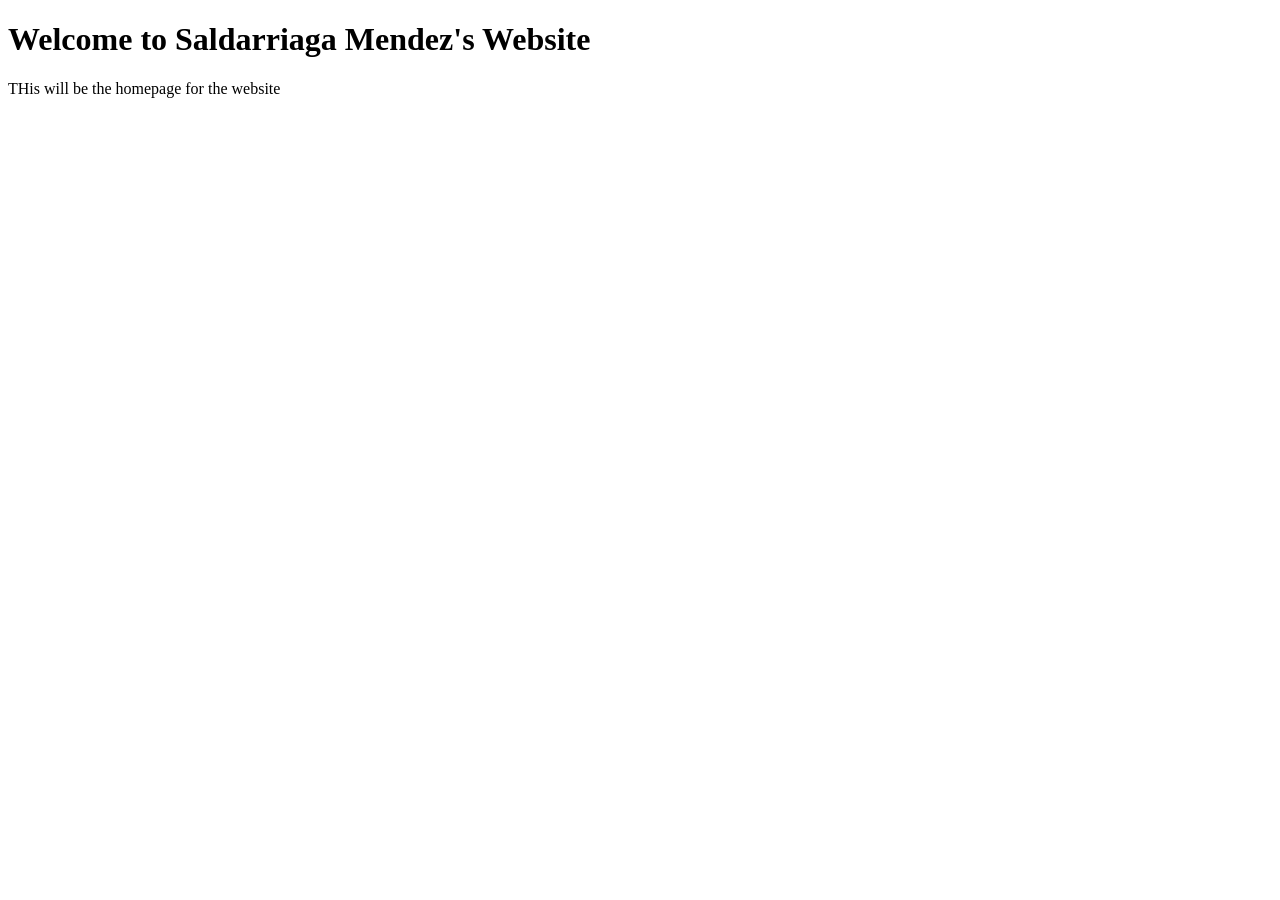
==== index.html @ ed1f2c02 "Update index.html" ====
<!DOCTYPE html>
<html>
  <head>
    <title>Saldarriaga Mendez Website</title>
  </head>
  <body>
    <h1>Welcome to Saldarriaga Mendez's Website</h1>
    <p>THis will be the homepage for the website</p>
  </body>
  <html>
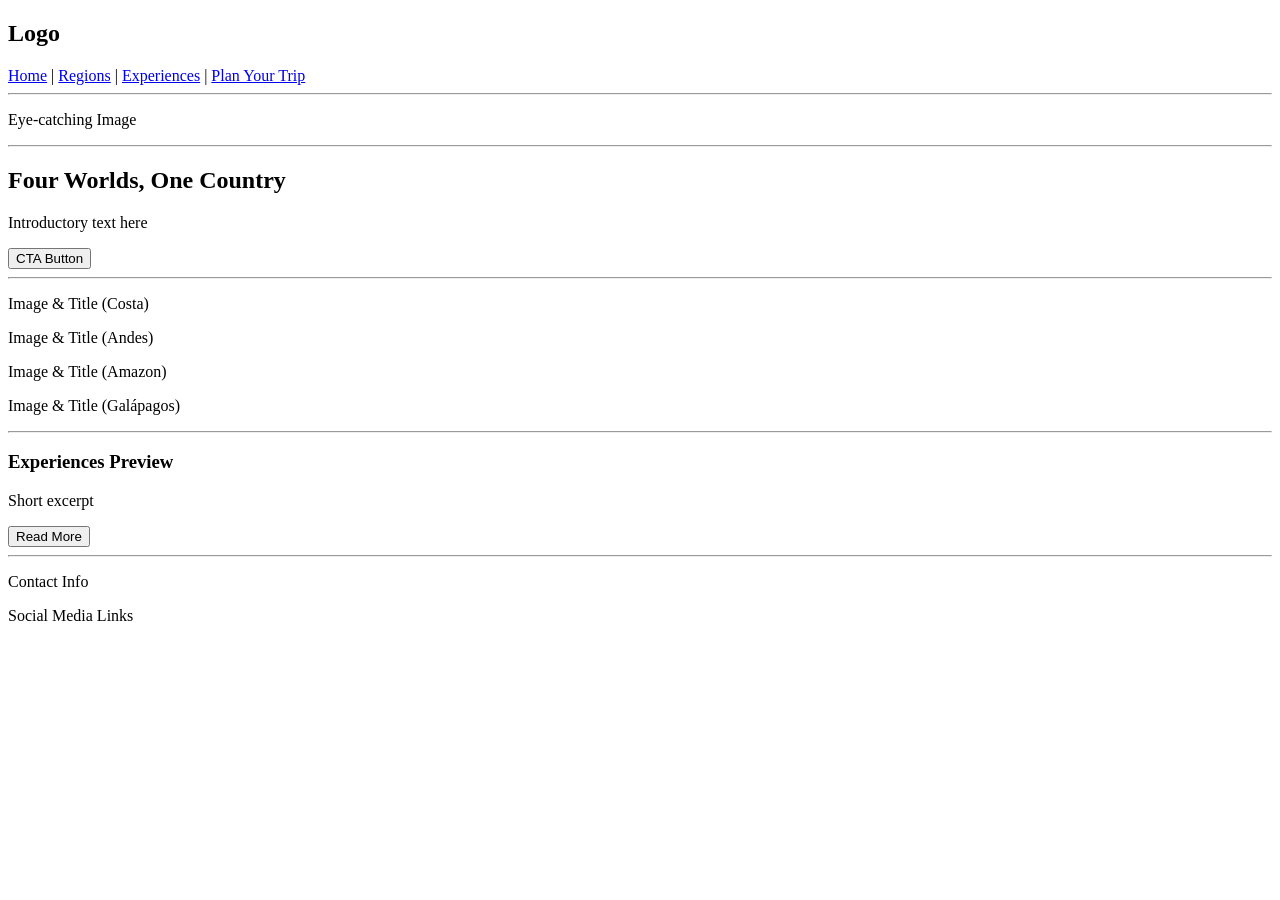
==== commit 4290fe72: "Update index.html" ====
--- a/index.html
+++ b/index.html
@@ -1,10 +1,62 @@
 <!DOCTYPE html>
 <html>
-  <head>
-    <title>Saldarriaga Mendez Website</title>
-  </head>
-  <body>
-    <h1>Welcome to Saldarriaga Mendez's Website</h1>
-    <p>THis will be the homepage for the website</p>
-  </body>
-  <html>
+<head>
+    <title>Home Page Wireframe</title>
+</head>
+
+<body>
+
+    <!-- THis is the header for the homepage-->
+    <div>
+        <h2>Logo</h2>
+        <a href="#">Home</a> |
+        <a href="#">Regions</a> |
+        <a href="#">Experiences</a> |
+        <a href="#">Plan Your Trip</a>
+    </div>
+
+    <hr>
+
+    <!-- This part is the Hero Section that has the big picture-->
+    <div>
+        <p>Eye-catching Image</p>
+    </div>
+
+    <hr>
+
+    <!-- INtro section with Introductory text and button -->
+    <div>
+        <h2>Four Worlds, One Country</h2>
+        <p>Introductory text here</p>
+        <button>CTA Button</button>
+    </div>
+
+    <hr>
+
+    <!-- Multiple images spread horizontally -->
+    <div>
+        <p>Image & Title (Costa)</p>
+        <p>Image & Title (Andes)</p>
+        <p>Image & Title (Amazon)</p>
+        <p>Image & Title (Galápagos)</p>
+    </div>
+
+    <hr>
+
+    <!-- Experiences Preview -->
+    <div>
+        <h3>Experiences Preview</h3>
+        <p>Short excerpt</p>
+        <button>Read More</button>
+    </div>
+
+    <hr>
+
+    <!-- The Footer -->
+    <div>
+        <p>Contact Info</p>
+        <p>Social Media Links</p>
+    </div>
+
+</body>
+</html>
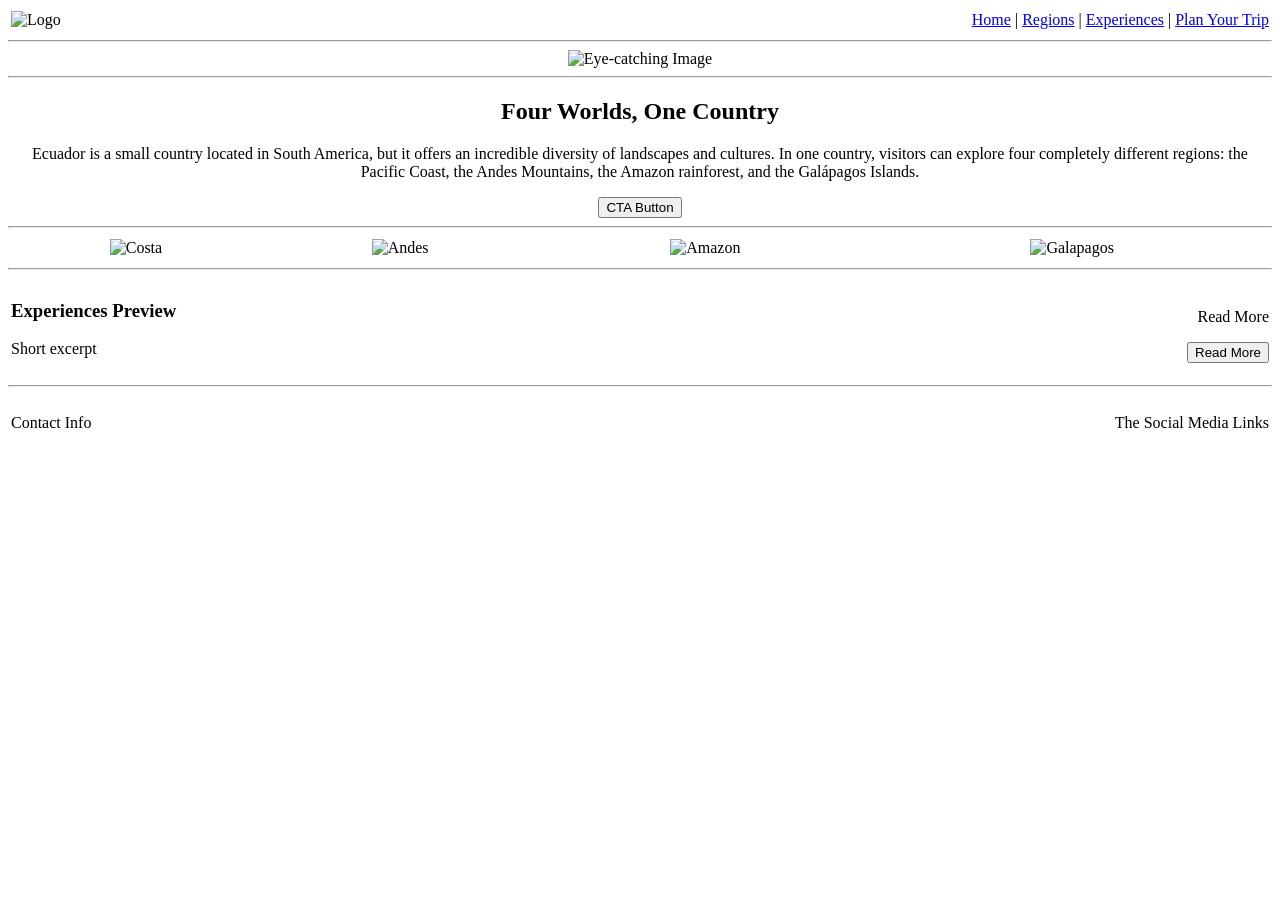
==== commit 3ac4d7e1: "Update index.html" ====
--- a/index.html
+++ b/index.html
@@ -6,57 +6,86 @@
 
 <body>
 
-    <!-- THis is the header for the homepage-->
-    <div>
-        <h2>Logo</h2>
-        <a href="#">Home</a> |
-        <a href="#">Regions</a> |
-        <a href="#">Experiences</a> |
-        <a href="#">Plan Your Trip</a>
+    <!-- Page Header -->
+    <table width="100%">
+        <tr>
+            <td>
+                <img src="images/logo.png" alt="Logo" width="100">
+            </td>
+            <td align="right">
+                <a href="#">Home</a> |
+                <a href="#">Regions</a> |
+                <a href="#">Experiences</a> |
+                <a href="#">Plan Your Trip</a>
+            </td>
+        </tr>
+    </table>
+
+    <hr>
+
+    <!-- The Hero/Eyecathing Image -->
+    <div align="center">
+        <img src="images/le Hero.png" alt="Eye-catching Image" width="600">
     </div>
 
     <hr>
 
-    <!-- This part is the Hero Section that has the big picture-->
-    <div>
-        <p>Eye-catching Image</p>
-    </div>
-
-    <hr>
-
-    <!-- INtro section with Introductory text and button -->
-    <div>
+    <!-- Introduction -->
+    <div align="center">
         <h2>Four Worlds, One Country</h2>
-        <p>Introductory text here</p>
+        <p>Ecuador is a small country located in South America, but it offers an incredible diversity of landscapes and cultures. In one country, visitors can explore four completely different regions: the Pacific Coast, the Andes Mountains, the Amazon rainforest, and the Galápagos Islands.</p>
         <button>CTA Button</button>
     </div>
 
     <hr>
 
-    <!-- Multiple images spread horizontally -->
-    <div>
-        <p>Image & Title (Costa)</p>
-        <p>Image & Title (Andes)</p>
-        <p>Image & Title (Amazon)</p>
-        <p>Image & Title (Galápagos)</p>
-    </div>
+    <!-- These are the row of images -->
+    <table width="100%">
+        <tr align="center">
+            <td>
+                <img src="images/costa.png" alt="Costa" width="120"><br> 
+            </td>
+            <td>
+                <img src="images/andes.png" alt="Andes" width="120"><br>
+            </td>
+            <td>
+                <img src="images/amazon.png" alt="Amazon" width="120"><br>
+            </td>
+            <td>
+                <img src="images/galapogos.png" alt="Galapagos" width="120"><br>
+            </td>
+        </tr>
+    </table>
 
     <hr>
 
-    <!-- Experiences Preview -->
-    <div>
-        <h3>Experiences Preview</h3>
-        <p>Short excerpt</p>
-        <button>Read More</button>
-    </div>
+    <!-- The Experiences Section -->
+    <table width="100%">
+        <tr>
+            <td>
+                <h3>Experiences Preview</h3>
+                <p>Short excerpt</p>
+            </td>
+            <td align="right">
+                <p>Read More</p>
+                <button>Read More</button>
+            </td>
+        </tr>
+    </table>
 
     <hr>
 
-    <!-- The Footer -->
-    <div>
-        <p>Contact Info</p>
-        <p>Social Media Links</p>
-    </div>
+    <!-- Footer -->
+    <table width="100%">
+        <tr>
+            <td>
+                <p>Contact Info</p>
+            </td>
+            <td align="right">
+                <p>The Social Media Links</p>
+            </td>
+        </tr>
+    </table>
 
 </body>
 </html>
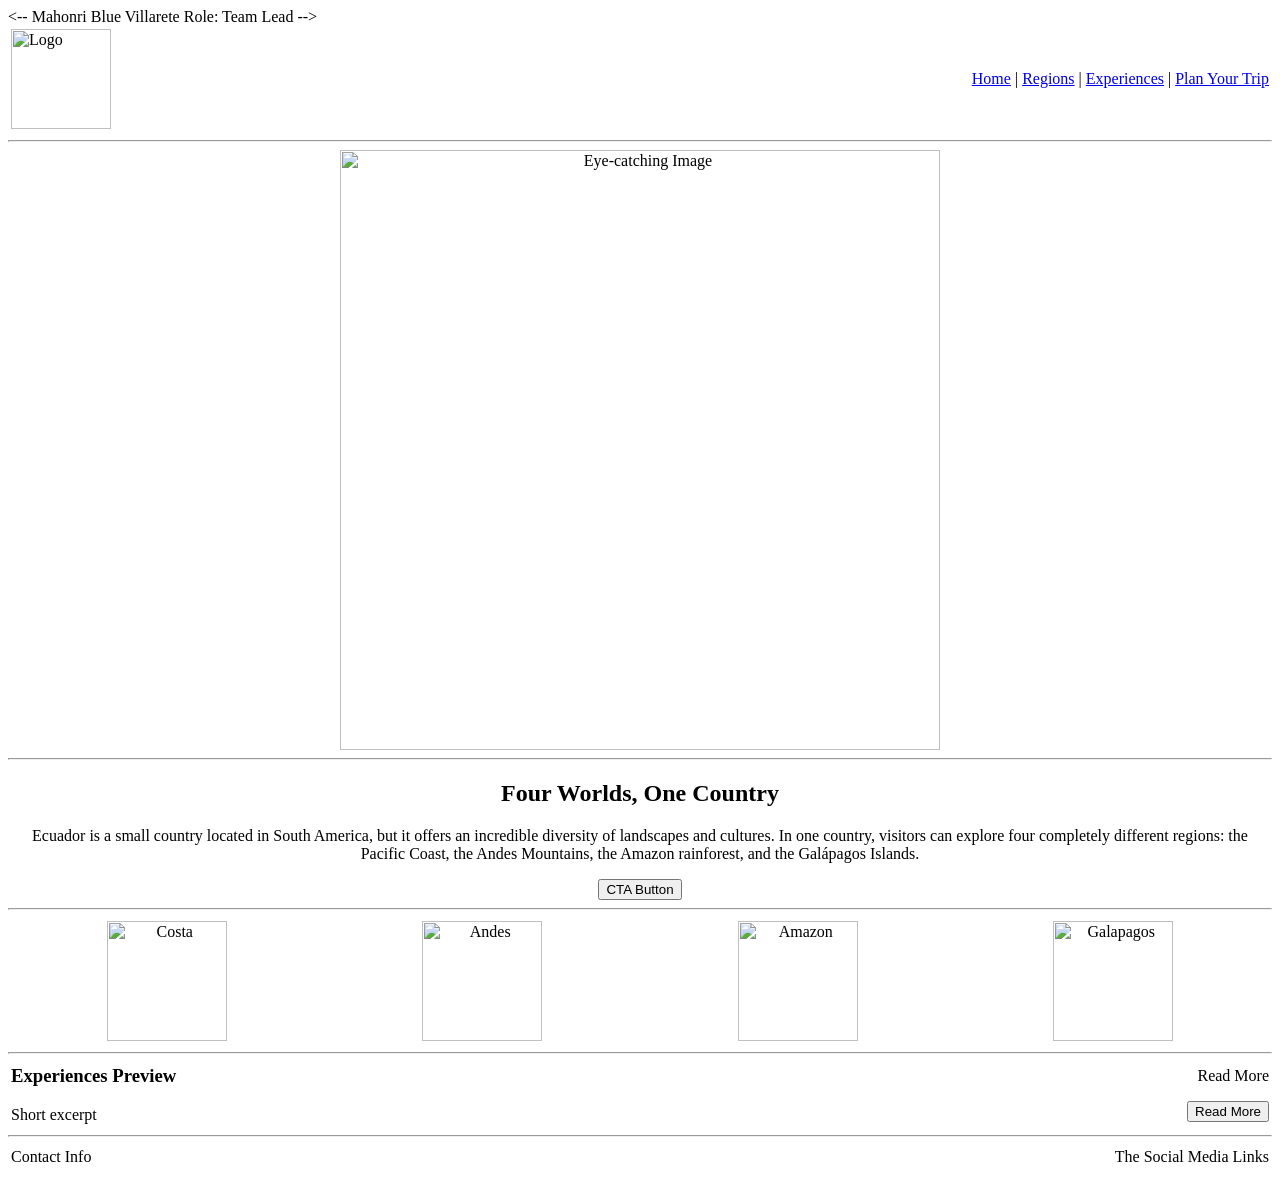
==== commit 2fe9fad6: "Update index.html" ====
--- a/index.html
+++ b/index.html
@@ -1,3 +1,8 @@
+<--
+Mahonri Blue Villarete
+Role: Team Lead
+-->
+
 <!DOCTYPE html>
 <html>
 <head>
@@ -23,7 +28,7 @@
 
     <hr>
 
-    <!-- The Hero/Eyecathing Image -->
+    <!-- The Hero/Eyecatching Image -->
     <div align="center">
         <img src="images/le Hero.png" alt="Eye-catching Image" width="600">
     </div>
